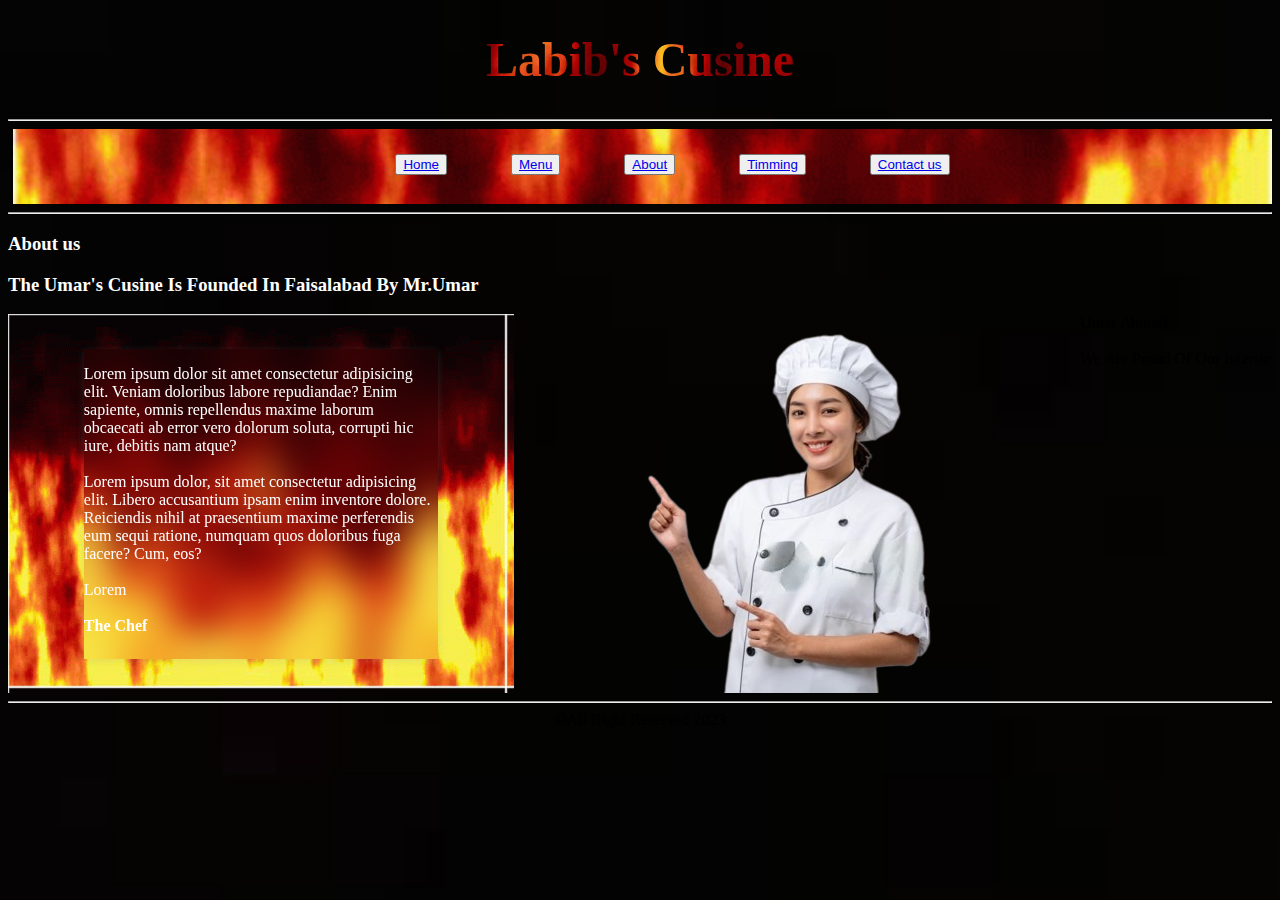
==== WEB&APP(labib cusine) Css designAssignment 3/about.html @ cc187753 "Add files via upload" ====
<!DOCTYPE html>
<html lang="en">

<head>
    <meta charset="UTF-8">
    <meta name="viewport" content="width=device-width, initial-scale=1.0">
    <link rel="stylesheet" href="./style/style.css">
    <title>Document</title>
</head>

<body>
    <header>
        <h1 id="labibcusine">Labib's Cusine</h1>
    </header>
    <main>
        <hr>
        <nav>
            <button> <a href="./index.html">Home</a></button>
            <button> <a href="./menu.html">Menu</a></button>
            <button> <a href="./about.html">About</a></button>
            <button> <a href="./timming.html">Timming</a></button>
            <button> <a href="./contact.html">Contact us </a></button>
        </nav>
        <hr>
            <h3>About us </h3>
            <h3>The Umar's Cusine Is Founded In Faisalabad By Mr.Umar </h3>

                <div id="parentOFpara">
                    <span id="para">
                        <span id="inner-para" align="relative">
                            <p> Lorem ipsum dolor sit amet consectetur adipisicing elit. Veniam doloribus labore
                                repudiandae? Enim sapiente,
                                omnis repellendus maxime laborum obcaecati ab error vero dolorum soluta, corrupti hic
                                iure,
                                debitis nam
                                atque?<br> <br>
                                Lorem ipsum dolor, sit amet consectetur adipisicing elit. Libero accusantium ipsam enim
                                inventore dolore.
                                Reiciendis nihil at praesentium maxime perferendis eum sequi ratione, numquam quos
                                doloribus
                                fuga facere?
                                Cum, eos?<br><br>Lorem <br><br><b>The Chef</b>
                            </p>
                        </span>
                    </span>
                    <img src="./assets/chef.png" alt="" >
                    Umar Ahmad <br><br>We Are Proud Of Our Interior
                
            </div>
            <hr>


    
        <footer>
            <center>&copy;All Right Reserved 2023</center>
        </footer>
---- WEB&APP(labib cusine) Css designAssignment 3/style/style.css ----
#labibcusine {
    text-align: center;
    font-family: Cambria, Cochin, Georgia, Times, 'Times New Roman', serif;
    text-align: center;
    display: block;
    background-image: url(../assets/flame.gif);
    background-size: cover;
    background-position: center;
    color: transparent;
    background-clip: text;
    -webkit-background-clip: text;
    font-size: xxx-large;
}

nav {
    text-align: center;
    background-image: url(../assets/nav\ bk\ img.jpg);
    background-repeat: no-repeat;
    background-size: 100%;
    height: 50px;
    background-image: url(../assets/flame.gif);
    background-size: cover;
    background-position: center;
    color: transparent;
    padding-top: 25px;
    margin-left: 5px;
}

#moto {
    text-align: center;
}

footer {
    text-align: center;
}

th {
    border: 1px solid white;
}

th {
    padding: 15px;
}

table {
    border: 1px solid white;
    color: #fff;
}

td {
    border: 1px solid white;
}

form {
    text-align: center;
    color: #fff;
    border: #fff 2px;
}

#img1 {
    width: 170px;
    height: 200px;
    border: 2px white;
    transition: 0.5s;
    padding: 15px;
    


}

#img2 {
    width: 170px;
    height: 200px;
    border: 2px;
    border-color: black;
    transition: 0.5s;

}

#img3 {
    width: 170px;
    height: 200px;
    border: 2px;
    border-color: black;
    transition: 0.5s;
padding: 30px;

}

#img4 {
    width: 170px;
    height: 200px;
    border: 2px;
    border-color: black;
    transition: 0.5s;
padding-bottom: 30px;
}

#img5 {
    width: 170px;
    height: 200px;
    border: 2px;
    border-color: black;
    transition: 0.5s;


}


#img1:hover {
    width: 200px;
    box-shadow: rgba(230, 28, 28, 0.973) 0px 5px 15px;

}

#img2:hover {
    width: 200px;
    box-shadow: rgba(230, 28, 28, 0.973) 0px 5px 15px;
}

#img3:hover {
    width: 200px;
    box-shadow: rgba(230, 28, 28, 0.973) 0px 5px 15px;
}

#img4:hover {
    width: 200px;
    box-shadow: rgba(230, 28, 28, 0.973) 0px 5px 15px;
}

#img5:hover {
    width: 200px;
    box-shadow: rgba(230, 28, 28, 0.973) 0px 5px 15px;
}

body {
    background-image: url(../assets/black.jpg);
    background-repeat: no-repeat;
    background-size: 100%;
    /* background-image: url(../assets/bk\ ground\ .jpg); */
}

p {
    color: #fff;
}

#para {
    width: 40%;
    /* background-color: blue */
    background-image: url(../assets/flame.gif);
    display: flex;
    justify-content: center;
    align-items: center;
}
#inner-para{
    width: 70%;
    height: 310px;
    box-shadow: rgba(156, 146, 146, 0.2) 0px 2px 8px 0px;
   background-color: transparent;
   backdrop-filter: blur(20px);
    transition: .5s;
    /* padding-left: 100px; */
}
#inner-para:hover{
    width: 80%;
    height: 310px;
    box-shadow: rgba(230, 28, 28, 0.973);
}
#parentOFpara{
    display: flex;
    justify-content: space-between;
}

#contact-form {
    width: 420px;
    height: 210px;
    background: purple;
    text-align: center;
    background-color: transparent;
    backdrop-filter: blur(20px);
    border: 2px solid rgba(23, 24, 24, 0.2);
    
}

#form-bkground {

    background-image: url(../assets/flame.gif);
    width: 420px;
    height: 210px;
}

#snd-msg-btn {
    border-radius: 10%;
    height: 30px;
    background-color: transparent;
    color: #fff;
    background-color: brown;

}

button {
    margin-left: 60px;
}
h3{
    color: #fff;
}
#let-see-our-menu{
    border-radius: 10%;
    height: 30px;
    background-color: transparent;
    color: #fff;
    background-color: brown;

}
textarea{
    max-width: 212px;
    max-height: 39px;
}
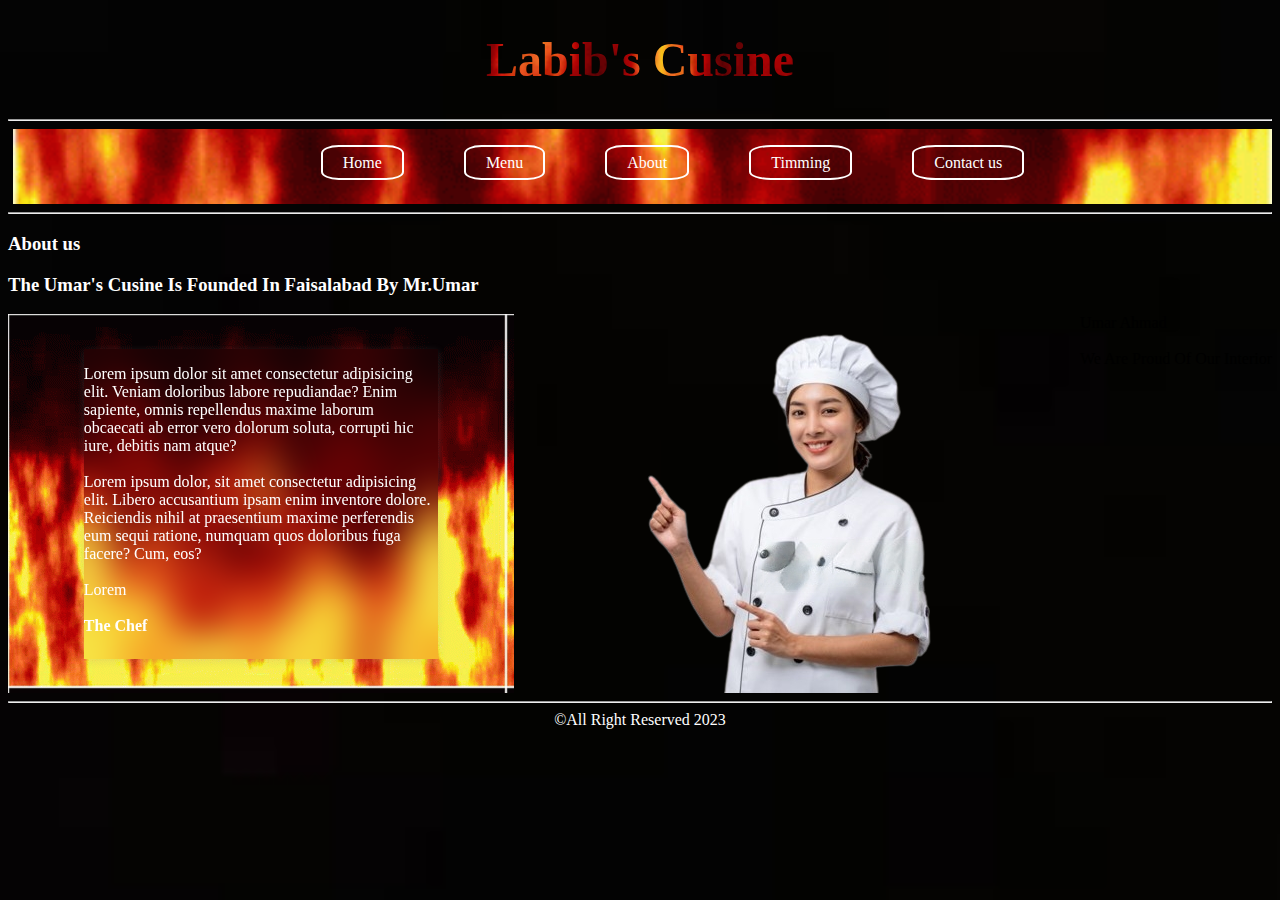
==== commit 8569ced2: "Add files via upload" ====
--- a/WEB&APP(labib cusine) Css designAssignment 3/about.html
+++ b/WEB&APP(labib cusine) Css designAssignment 3/about.html
@@ -15,11 +15,11 @@
     <main>
         <hr>
         <nav>
-            <button> <a href="./index.html">Home</a></button>
-            <button> <a href="./menu.html">Menu</a></button>
-            <button> <a href="./about.html">About</a></button>
-            <button> <a href="./timming.html">Timming</a></button>
-            <button> <a href="./contact.html">Contact us </a></button>
+         <a href="./index.html">Home</a>
+         <a href="./menu.html">Menu</a>
+         <a href="./about.html">About</a>
+         <a href="./timming.html">Timming</a>
+         <a href="./contact.html">Contact us </a>
         </nav>
         <hr>
             <h3>About us </h3>
--- a/WEB&APP(labib cusine) Css designAssignment 3/style/style.css
+++ b/WEB&APP(labib cusine) Css designAssignment 3/style/style.css
@@ -62,7 +62,7 @@
     height: 200px;
     border: 2px white;
     transition: 0.5s;
-    padding: 15px;
+    
     
 
 
@@ -83,7 +83,7 @@
     border: 2px;
     border-color: black;
     transition: 0.5s;
-padding: 30px;
+
 
 }
 
@@ -93,7 +93,7 @@
     border: 2px;
     border-color: black;
     transition: 0.5s;
-padding-bottom: 30px;
+
 }
 
 #img5 {
@@ -198,21 +198,29 @@
 
 }
 
-button {
-    margin-left: 60px;
-}
+
 h3{
     color: #fff;
 }
-#let-see-our-menu{
-    border-radius: 10%;
-    height: 30px;
-    background-color: transparent;
-    color: #fff;
-    background-color: brown;
-
-}
+
+
 textarea{
     max-width: 212px;
     max-height: 39px;
 }
+a{
+    text-decoration: none;
+    color: #fff;
+    padding:7px;
+    margin-left: 60px;
+    border-radius: 20%;
+    background-color: transparent;
+    
+    padding-left: 20px;
+    padding-right: 20px;
+    outline: 2px solid #fff ;
+    
+}
+footer{
+    color: #fff;
+}
